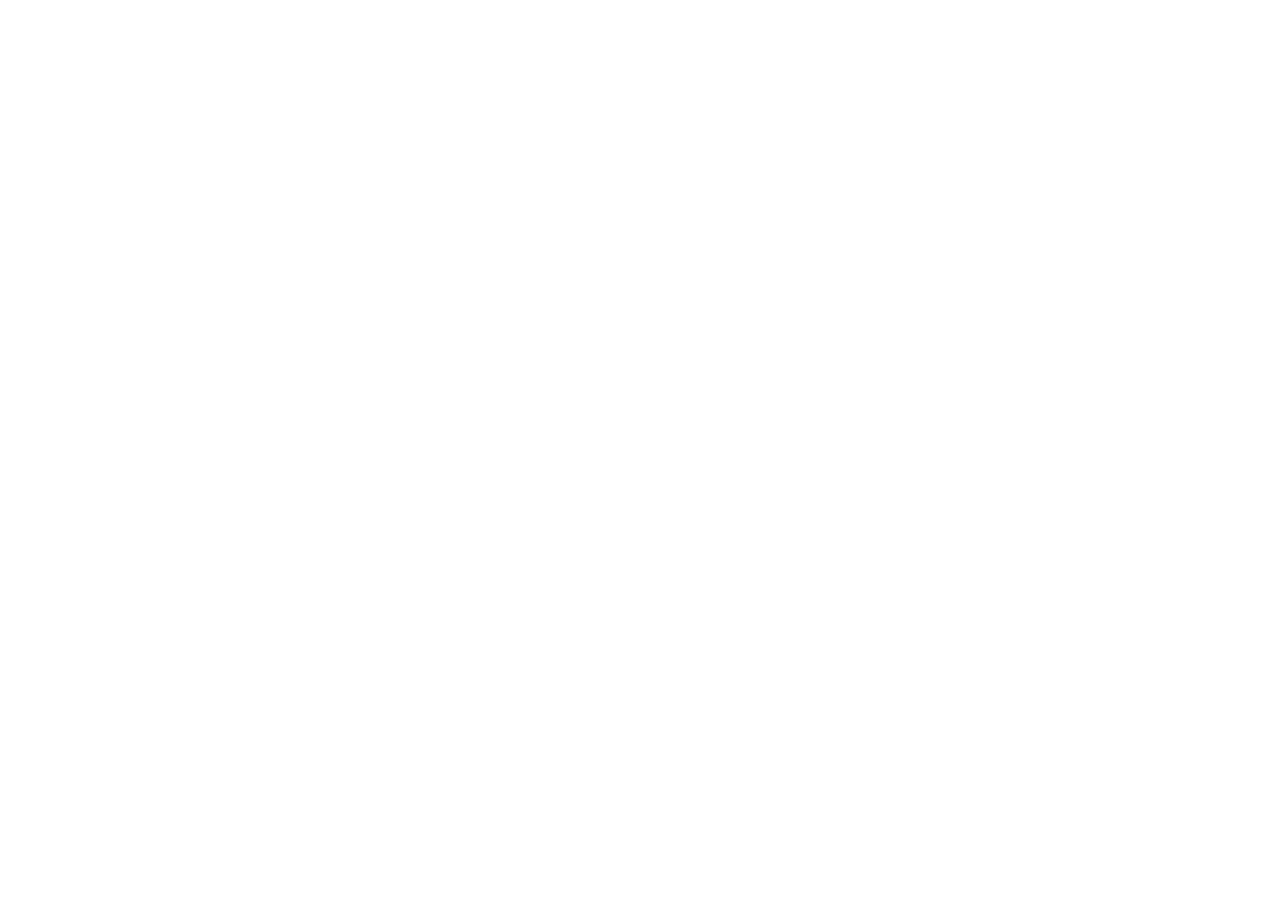
==== Lab01-HTML/index.html @ 465683ee "Lab01-HTML" ====
<!DOCTYPE html>
<html lang="en">
<head>
    <meta charset="UTF-8">
    <meta http-equiv="X-UA-Compatible" content="IE=edge">
    <meta name="viewport" content="width=device-width, initial-scale=1.0">
    <title>Lab01 - HTML</title>
</head>
<body>
    
</body>
</html>
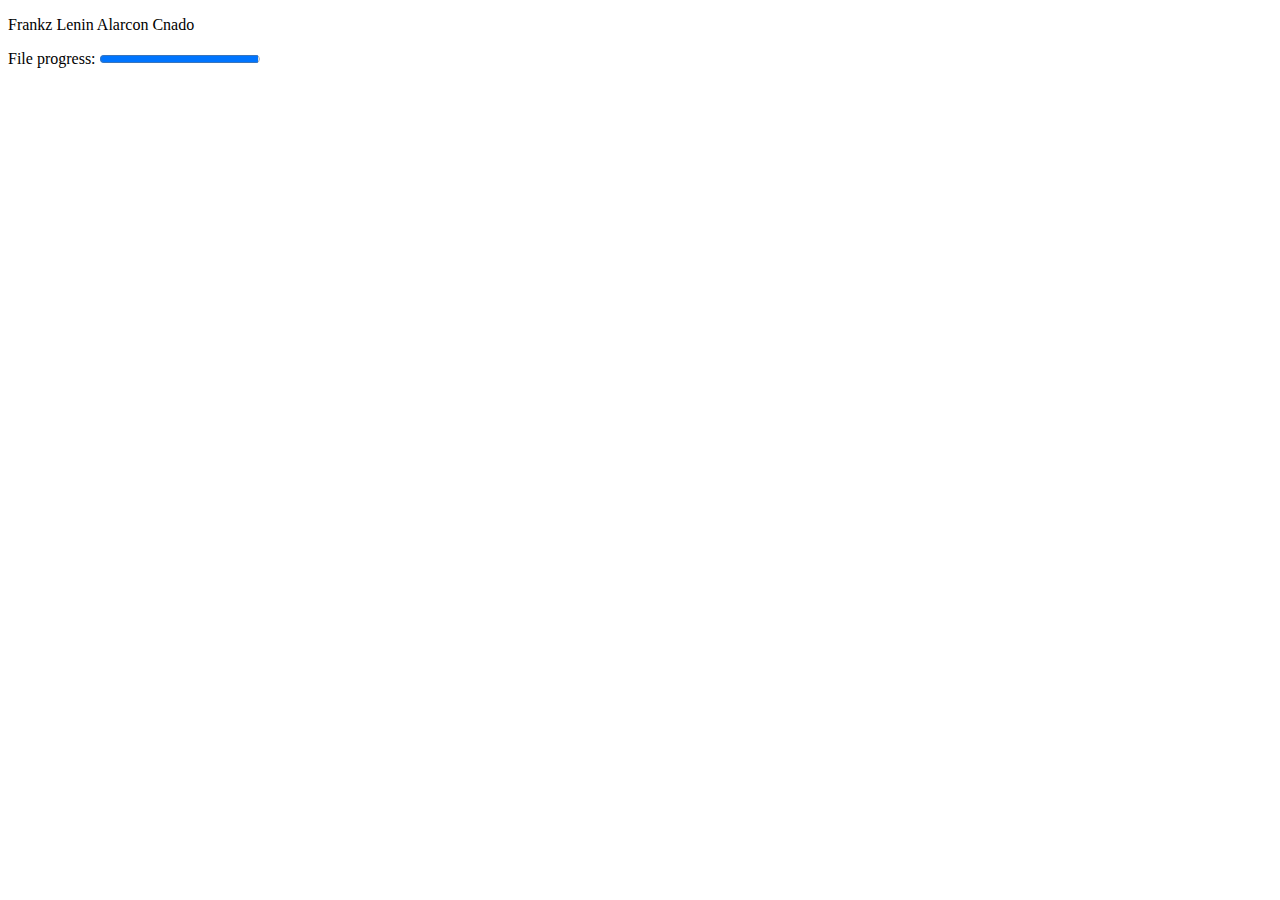
==== commit 739d88f4: "html" ====
--- a/Lab01-HTML/index.html
+++ b/Lab01-HTML/index.html
@@ -7,6 +7,9 @@
     <title>Lab01 - HTML</title>
 </head>
 <body>
-    
+    <p>Frankz Lenin Alarcon Cnado</p>
+    <label for="file">File progress:</label>
+
+    <progress id="file" max="100" value="99"> 70% </progress>
 </body>
 </html>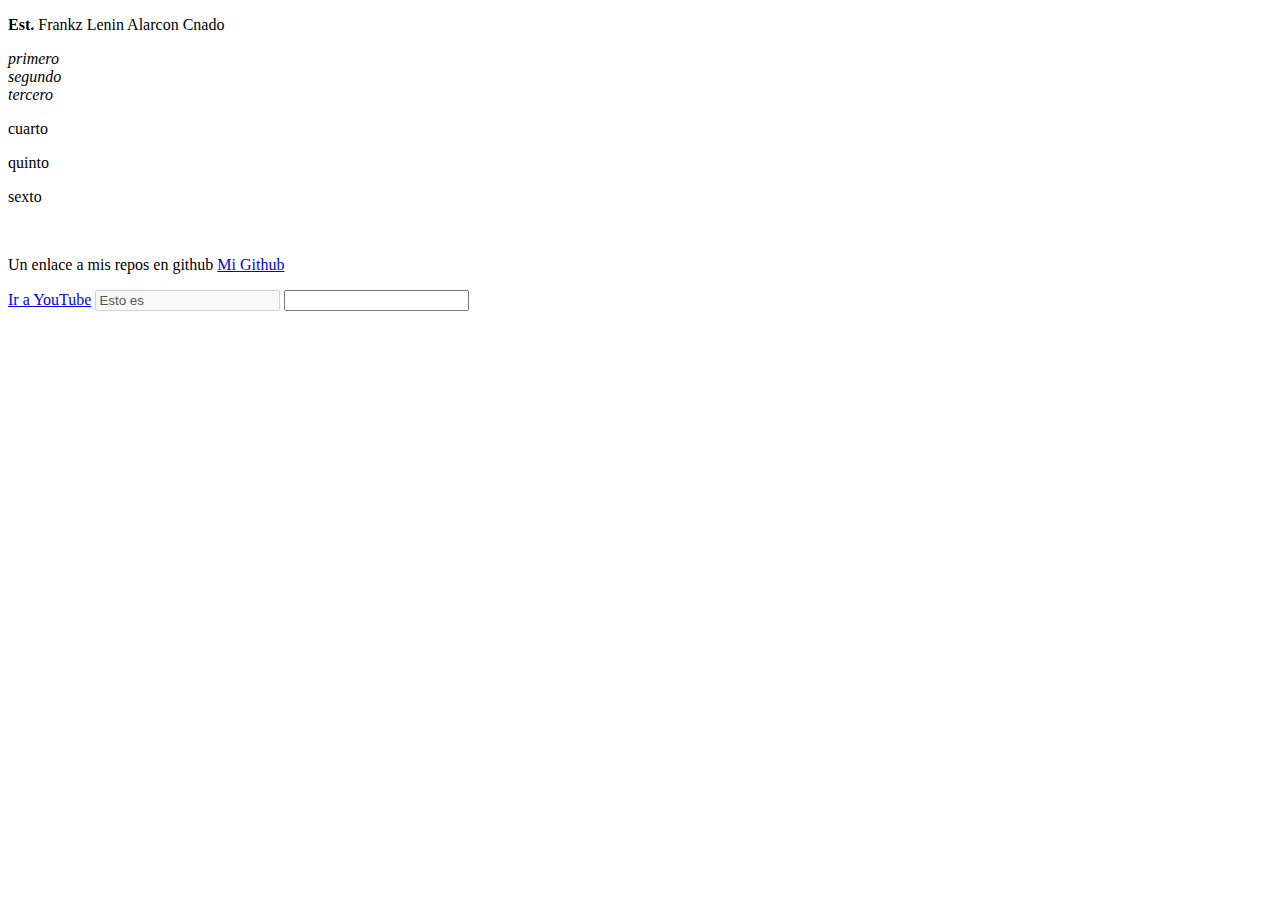
==== commit 67156825: "Primer labo HTML" ====
--- a/Lab01-HTML/index.html
+++ b/Lab01-HTML/index.html
@@ -7,9 +7,28 @@
     <title>Lab01 - HTML</title>
 </head>
 <body>
-    <p>Frankz Lenin Alarcon Cnado</p>
-    <label for="file">File progress:</label>
+    <p><strong>Est.</strong> Frankz Lenin Alarcon Cnado</p>
+    <em>primero</em><br><em>segundo</em><br><em>tercero</em>
 
-    <progress id="file" max="100" value="99"> 70% </progress>
+    <p>cuarto</p>
+    <p>quinto</p>
+    <p>sexto</p>
+
+    <img
+        width="500px" 
+        src="https://preview.redd.it/tfugj4n3l6ez.png?auto=webp&s=b8163176d8482d5e78ac631e16b7973a52e3b188" 
+        alt=""
+    >
+    <p>Un enlace a mis repos en github <a href="https://github.com/FrankzAlarcon?tab=repositories" title="Mi github" target="_blank">Mi Github</a></p>
+
+    <a href="https://youtube.com">Ir a YouTube</a>    
+
+    <!-- el uso del atributo deshabilitado evita que el usuario final introduzca texto en el cuadro de entrada -->
+    <input type="text" disabled value='Esto es 'divertido'?' />
+
+    <!-- se permite la entrada de texto, ya que no contiene el atributo deshabilitado -->
+    <input type="text" />
+
+
 </body>
 </html>